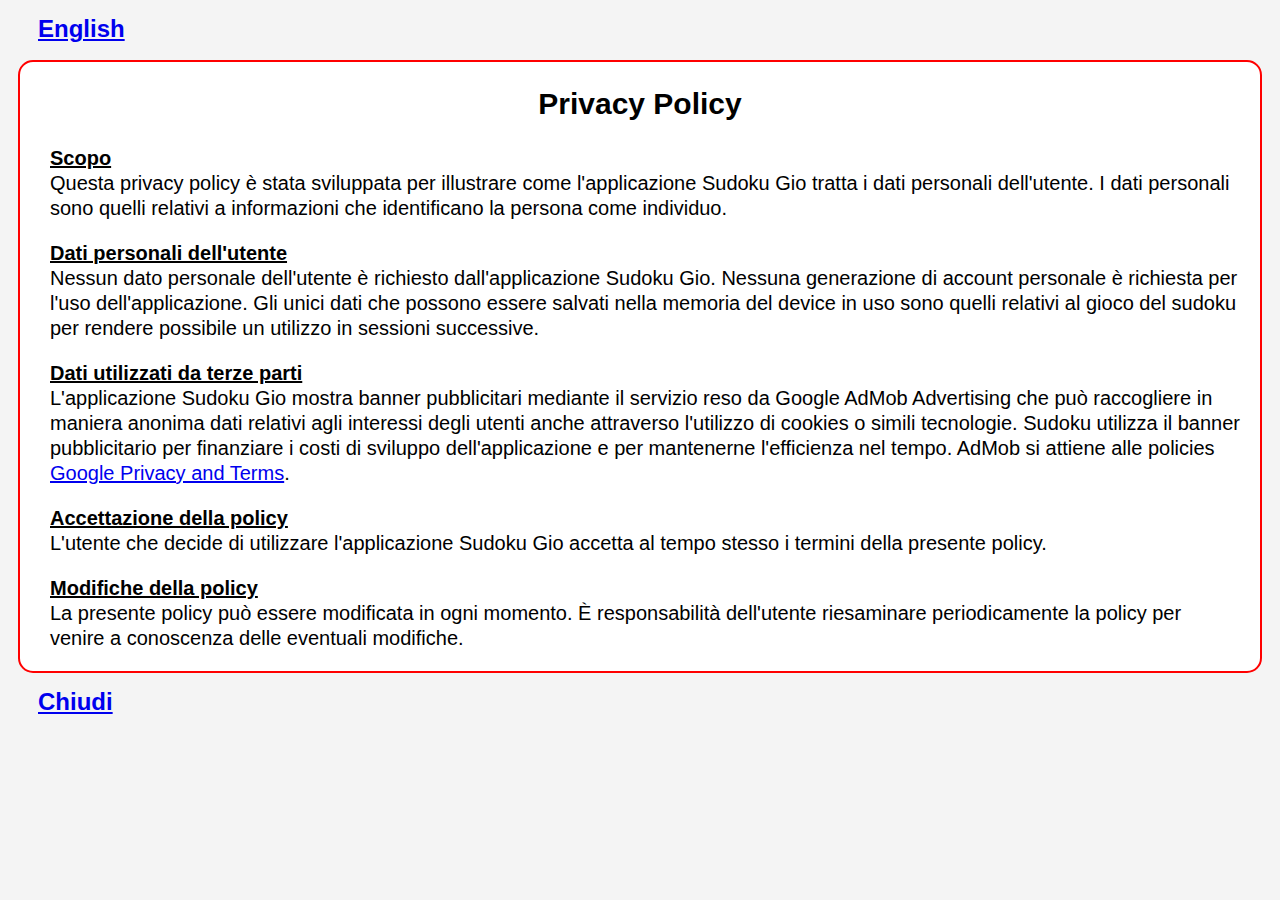
==== index.html @ 034d06e1 "Jan 3, 2025 This is the first commit" ====
<!DOCTYPE html>
<html lang="it">
  
  <head>
    <link rel="stylesheet" type="text/css" href="style.css">
	<meta charset="utf-8" />
    <title>Privacy policy</title>
  </head>
  
  <body> 

	<p class="privacy">
		<a id="it" href="english.html">English</a>
	</p>
	
    <div class="privacy">
			<h2>Privacy Policy</h2>
		   	<p class="privacy">
		    	<em>Scopo</em><br>
		    	Questa privacy policy è stata sviluppata per illustrare come l'applicazione
		    	Sudoku Gio tratta i dati personali dell'utente. I dati personali sono quelli
				relativi a informazioni che identificano la persona come individuo.
		    </p>
		    <p class="privacy">
		    	<em>Dati personali dell'utente</em><br>
		    	Nessun dato personale dell'utente è richiesto dall'applicazione Sudoku Gio.
				Nessuna generazione di account personale è richiesta per l'uso dell'applicazione.
				Gli unici dati che possono essere salvati nella memoria del device in uso sono
				quelli relativi al gioco del sudoku per rendere possibile un utilizzo in sessioni
				successive.
		    </p>
		    <p class="privacy">
		    	<em>Dati utilizzati da terze parti</em><br>
		    	L'applicazione Sudoku Gio mostra banner pubblicitari mediante il servizio reso
		    	da Google AdMob Advertising che può raccogliere in maniera anonima dati relativi
		    	agli interessi degli utenti anche attraverso l'utilizzo di cookies o simili
		    	tecnologie. Sudoku utilizza il banner pubblicitario per finanziare i costi
		    	di sviluppo dell'applicazione e per mantenerne l'efficienza nel tempo.
		    	AdMob si attiene alle policies
		    	<a href='https://www.google.com/intl/en/policies/privacy/'>Google Privacy
		    	and Terms</a>.
		    </p>
		    <p class="privacy">
		    	<em>Accettazione della policy</em><br>
		    	L'utente che decide di utilizzare l'applicazione Sudoku Gio accetta al tempo
		    	stesso i termini della presente policy.
		    </p>
		    <p class="privacy">
		    	<em>Modifiche della policy</em><br>
		    	La presente policy può essere modificata in ogni momento. È responsabilità
		    	dell'utente riesaminare periodicamente la policy per venire a conoscenza delle
		    	eventuali modifiche. 
		    </p>
    	</div>

	<p class="privacy">
		<a id="close" href="javascript:window.close('','_parent','');">Chiudi</a>
<!--		<a id="close" href="javascript:top.close();">Chiudi</a>-->
	</p>

  </body>
</html>
---- style.css ----
/** Add css rules here for your application. */

h1 {
  font-size: 40px;
  font-weight: bold;
  color: #ff0000;
  margin-left: 40px;
}

h2 {
	text-align: center;
}

body {
	background-color: #f4f4f4;
}


div.container {
	border:3px solid #ff0000;
	margin-left: 10px;
	margin-right: 10px;
	margin-bottom: 30px;
}

img.image {
	vertical-align: top;
	margin: 10px 10px 10px 10px;
}

div.text2 {
	color: #0000ff;
	font-family: sans-serif;
    font-size: 16px;
    margin-left: 10px;
}



.menuTable1 {
	background-color: #ffffe0;
	float:left;
}

.menuTable2 {
	background-color: #ffffe0;
	float:left;
}

.menuTable1 td {
	margin: auto;
	padding: 5px;
	font-size: 40px;
	color: #0000ff;
}

.menuTable2 td {
	margin: auto;
	padding: 5px;
	font-size: 40px;
	color: #0000ff;
}

div.privacy {
	border-style: solid;
    border-width: 2px;
    border-color: red;
	font-family: sans-serif;
	font-size: 20px;
	color: black;
	margin-left: 10px;
	margin-right: 10px;
	background-color: #ffffff;
	border-radius: 15px;
}

p.privacy {
	line-height: 25px;
	margin-left: 30px;
	margin-right: 20px;
}

p.privacy em {
	font-weight:bold;
	font-style: normal;
	text-decoration: underline;
}

.myButton {
	background: red; /* For browsers that do not support gradients */
    background: linear-gradient(#c0c0c0, #ffffff, #c0c0c0); /* Standard syntax (must be last) */
    border: none;
    color: black;
    padding: 20px;
    text-align: center;
    text-decoration: none;
    display: inline-block;
    font-size: 16px;
    font-weight: bold;
    margin-left: 20px;
    margin-right: 20px;
    cursor: pointer;
    border-radius: 12px;
    box-shadow: 0 12px 16px 0 rgba(0,0,0,0.24),0 17px 50px 0 rgba(0,0,0,0.19);
}

#it, #en, #close {
	font-size: 24px;
	font-weight: bold;
	font-family: sans-serif;
}
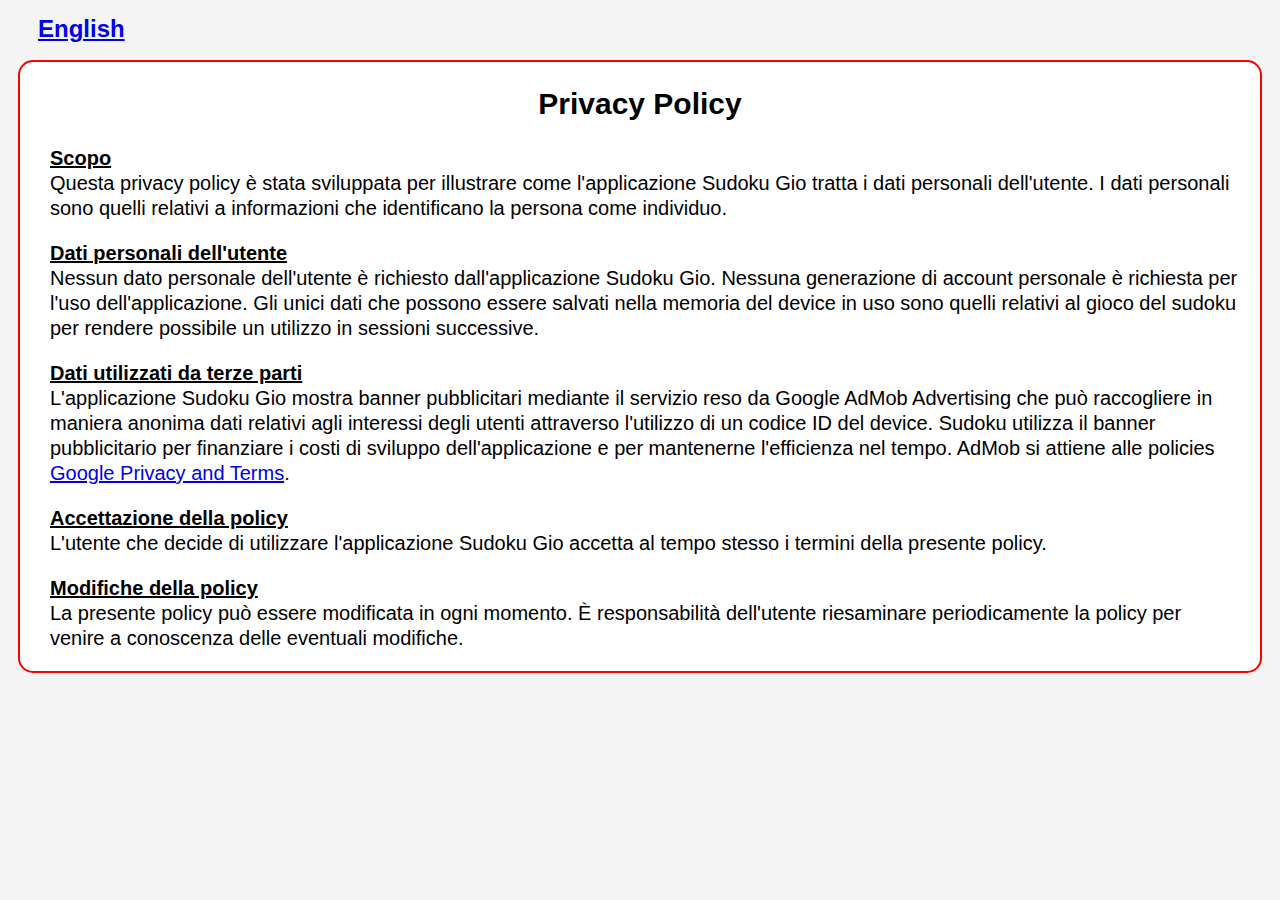
==== commit 0ac17f00: "Jan 3, 2025 This is the second commit" ====
--- a/index.html
+++ b/index.html
@@ -33,8 +33,8 @@
 		    	<em>Dati utilizzati da terze parti</em><br>
 		    	L'applicazione Sudoku Gio mostra banner pubblicitari mediante il servizio reso
 		    	da Google AdMob Advertising che può raccogliere in maniera anonima dati relativi
-		    	agli interessi degli utenti anche attraverso l'utilizzo di cookies o simili
-		    	tecnologie. Sudoku utilizza il banner pubblicitario per finanziare i costi
+		    	agli interessi degli utenti attraverso l'utilizzo di un codice ID del device.
+				Sudoku utilizza il banner pubblicitario per finanziare i costi
 		    	di sviluppo dell'applicazione e per mantenerne l'efficienza nel tempo.
 		    	AdMob si attiene alle policies
 		    	<a href='https://www.google.com/intl/en/policies/privacy/'>Google Privacy
@@ -53,11 +53,6 @@
 		    </p>
     	</div>
 
-	<p class="privacy">
-		<a id="close" href="javascript:window.close('','_parent','');">Chiudi</a>
-<!--		<a id="close" href="javascript:top.close();">Chiudi</a>-->
-	</p>
-
   </body>
 </html>
 
